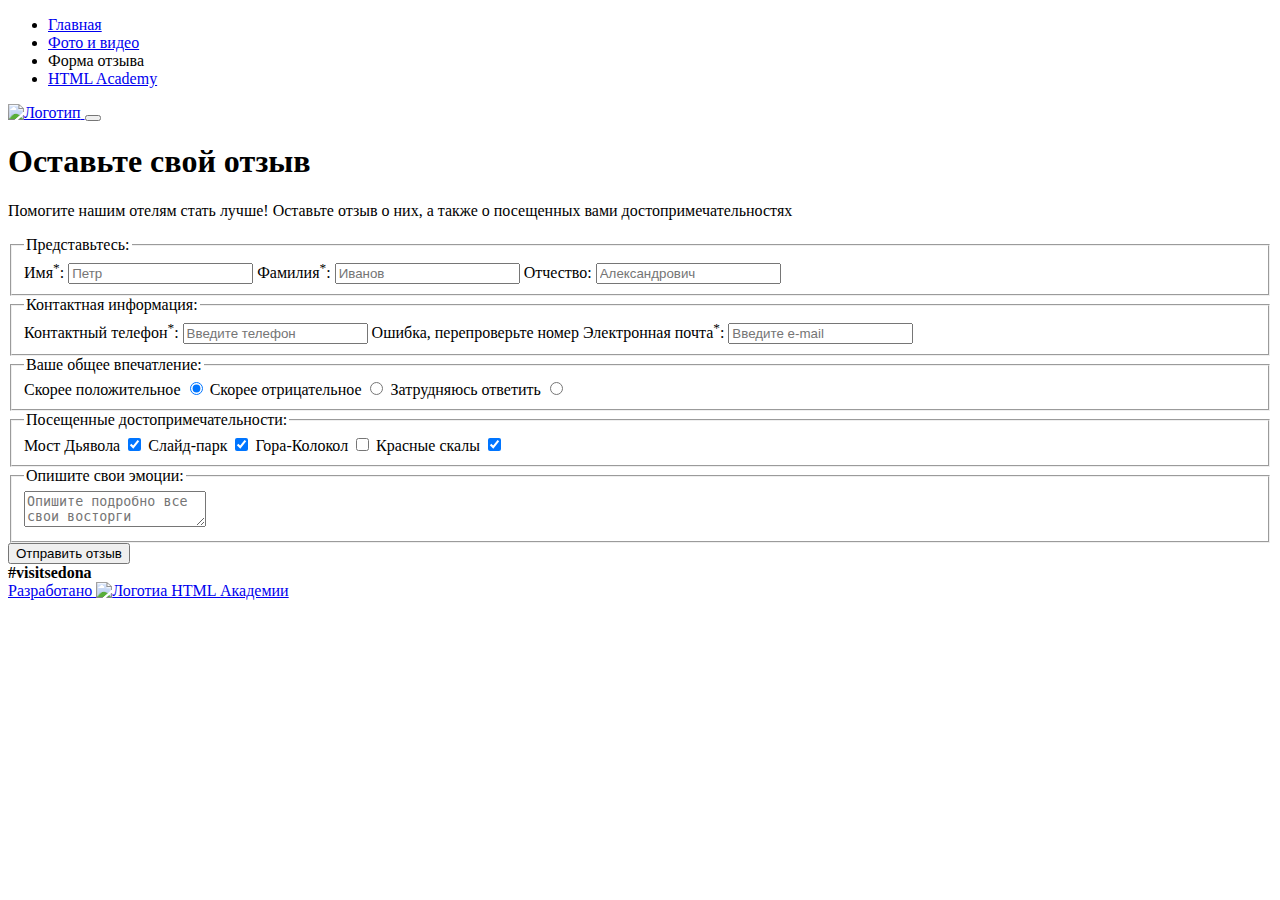
==== form.html @ 5754d48c "Вторые правки по замечаниям натавника" ====
<!DOCTYPE html>
<html lang="ru">

<head>
  <meta charset="utf-8">
  <title>HTML Academy: Седона. Оставьте совй отзыв</title>
</head>

<body>

  <header class="page-header">
    <nav class="main-nav">
      <ul class="main-nav__menu-list">
        <li class="main-nav__menu-item">
          <a href="index.html" class="main-nav__link ">Главная</a>
        </li>
        <li class="main-nav__menu-item">
          <a href="photo.html" class="main-nav__link">Фото и видео</a>
        </li>
        <li class="main-nav__menu-item">
          <a class="main-nav__link main-nav__link--active">Форма отзыва</a>
        </li>
        <li class="main-nav__menu-item">
          <a href="https://htmlacademy.ru/" target="_blank" rel="noopener noreferrer">HTML Academy</a>
        </li>
      </ul>
    </nav>
    <div class="page-header__top-row">
      <a href="index.html" class="page-header__city-logo">
        <img src="http://placehold.it/102x83" alt="Логотип">
      </a>
      <button type="button" class="hamburger"></button>
    </div>
  </header>

  <main class="main-form">
    <header class="content-header">
      <h1 class="content-header__title">Оставьте свой отзыв</h1>
      <p class="content-header__intro">Помогите нашим отелям стать лучше! Оставьте отзыв о них, а также о посещенных вами достопримечательностях</p>
    </header>
    <form class="feedback-form" method="post" action="/">
      <fieldset class="feedback-form__block">
        <legend class="feedback-form__title">Представьтесь:</legend>
        <label class="feedback-form__label">Имя<sup>*</sup>:
          <input class="feedback-form__input" type="text" name="name" required placeholder="Петр">
        </label>
        <label class="feedback-form__label">Фамилия<sup>*</sup>:
          <input class="feedback-form__input" type="text" name="surname" required placeholder="Иванов">
        </label>
        <label class="feedback-form__label">Отчество:
          <input class="feedback-form__input" type="text" name="patronym" placeholder="Александрович">
        </label>
      </fieldset>
      <fieldset class="feedback-form__block">
        <legend class="feedback-form__title">Контактная информация:</legend>
        <label class="feedback-form__label">Контактный телефон<sup>*</sup>:
          <input class="feedback-form__input" type="number" name="telephone" required placeholder="Введите телефон">
          <span class="feedback-form__error">Ошибка, перепроверьте номер</span>
        </label>
        <label class="feedback-form__label">Электронная почта<sup>*</sup>:
          <input class="feedback-form__input" type="email" name="email" required placeholder="Введите e-mail">
        </label>
      </fieldset>
      <fieldset>
        <legend class="feedback-form__title">Ваше общее впечатление:</legend>
        <label class="feedback-form__label">Скорее положительное
          <input class="feedback-form__radio-input" type="radio" name="impressions" value="positive" checked>
        </label>
        <label class="feedback-form__label">Скорее отрицательное
          <input class="feedback-form__radio-input" type="radio" name="impressions" value="negative">
        </label>
        <label class="feedback-form__label">Затрудняюсь ответить
          <input class="feedback-form__radio-input" type="radio" name="impressions" value="not sure">
        </label>
      </fieldset>
      <fieldset>
        <legend class="feedback-form__title">Посещенные достопримечательности:</legend>
        <label class="feedback-form__label">Мост Дьявола
          <input class="feedback-form__checkbox-input" type="checkbox" name="visited" value="Devil's bridge" checked>
        </label>
        <label class="feedback-form__label">Слайд-парк
          <input class="feedback-form__checkbox-input" type="checkbox" name="visited" value="Slide park" checked>
        </label>
        <label class="feedback-form__label">Гора-Колокол
          <input class="feedback-form__checkbox-input" type="checkbox" name="visited" value="Bell Rock">
        </label>
        <label class="feedback-form__label">Красные скалы
          <input class="feedback-form__checkbox-input" type="checkbox" name="visited" value="Red cliffs" checked>
        </label>
      </fieldset>
      <fieldset>
        <legend class="feedback-form__title">Опишите свои эмоции:</legend>
        <textarea class="feedback-form__textarea" name="emotions" placeholder="Опишите подробно все свои восторги"></textarea>
      </fieldset>
      <button type="submit" class="btn">Отправить отзыв</button>
    </form>
  </main>

  <footer class="main-footer">
    <div class="main-footer__inner">
      <b class="main-footer__hashtag">#visitsedona</b>
      <div class="man-footer__socials socials">
        <a class="socials__link socials__link--twitter" href="#"></a>
        <a class="socials__link socials__link--fb" href="#"></a>
        <a class="socials__link socials__link--youtube" href="#"></a>
      </div>
      <div class="copyright">
        <a class="copyright__link" href="#">Разработано
          <img class="copyright__logo" src="http://placehold.it/28x34" alt="Логотиа HTML Академии">
        </a>
      </div>
    </div>
  </footer>

</body>

</html>
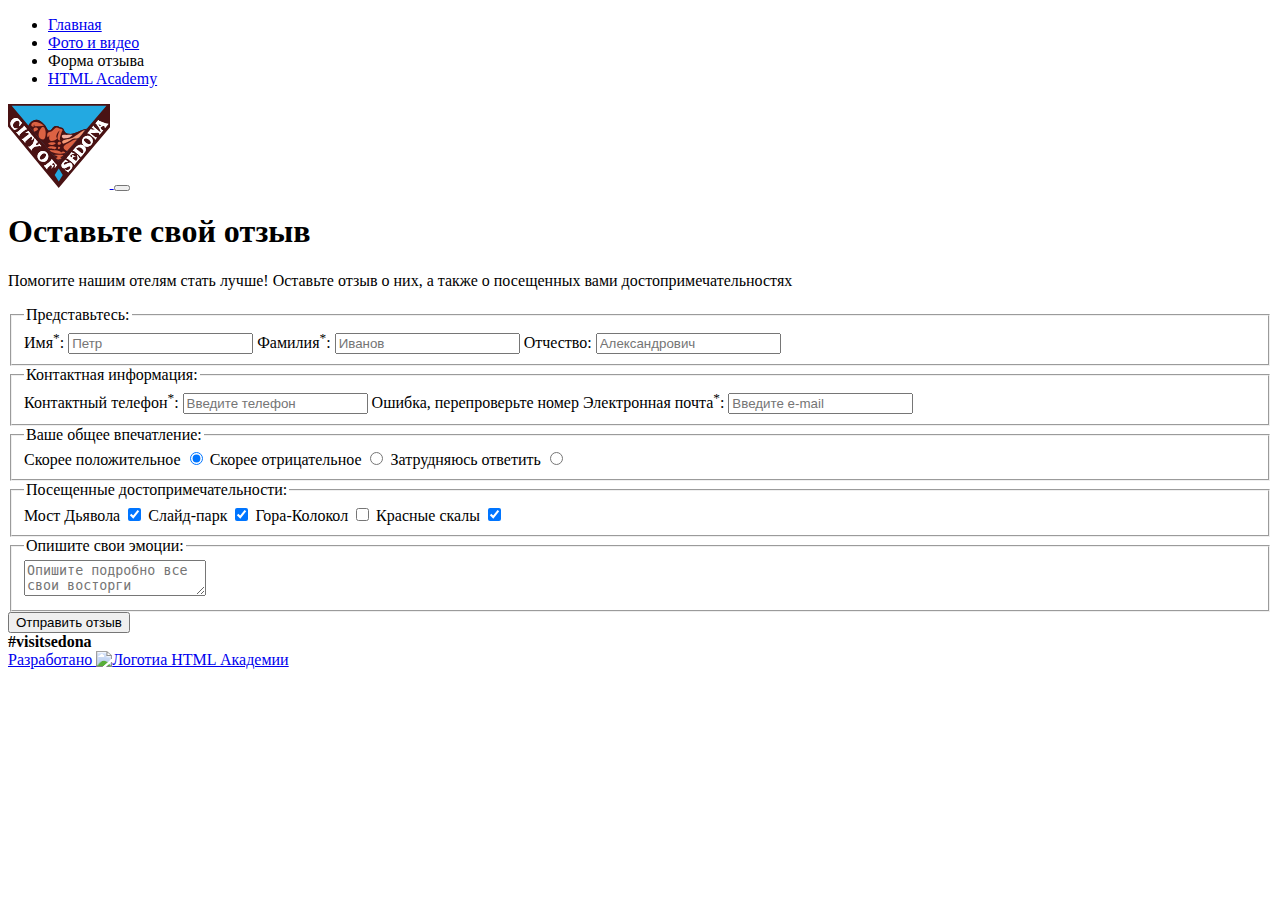
==== commit adf534c3: "trying mobile-form" ====
--- a/form.html
+++ b/form.html
@@ -4,6 +4,7 @@
 <head>
   <meta charset="utf-8">
   <title>HTML Academy: Седона. Оставьте совй отзыв</title>
+  <link rel="stylesheet" href="css/style.css">
 </head>
 
 <body>
@@ -12,22 +13,22 @@
     <nav class="main-nav">
       <ul class="main-nav__menu-list">
         <li class="main-nav__menu-item">
-          <a href="index.html" class="main-nav__link ">Главная</a>
+          <a class="main-nav__link" href="index.html">Главная</a>
         </li>
         <li class="main-nav__menu-item">
-          <a href="photo.html" class="main-nav__link">Фото и видео</a>
+          <a class="main-nav__link" href="photo.html">Фото и видео</a>
         </li>
         <li class="main-nav__menu-item">
           <a class="main-nav__link main-nav__link--active">Форма отзыва</a>
         </li>
         <li class="main-nav__menu-item">
-          <a href="https://htmlacademy.ru/" target="_blank" rel="noopener noreferrer">HTML Academy</a>
+          <a class="main-nav__link" href="https://htmlacademy.ru/" target="_blank" rel="noopener noreferrer">HTML Academy</a>
         </li>
       </ul>
     </nav>
     <div class="page-header__top-row">
       <a href="index.html" class="page-header__city-logo">
-        <img src="http://placehold.it/102x83" alt="Логотип">
+        <img src="img/logo-sedona-mobile.svg" alt="Логотип">
       </a>
       <button type="button" class="hamburger"></button>
     </div>
@@ -41,27 +42,32 @@
     <form class="feedback-form" method="post" action="/">
       <fieldset class="feedback-form__block">
         <legend class="feedback-form__title">Представьтесь:</legend>
-        <label class="feedback-form__label">Имя<sup>*</sup>:
+        <label class="feedback-form__label">
+          <span>Имя<sup>*</sup>:</span>
           <input class="feedback-form__input" type="text" name="name" required placeholder="Петр">
         </label>
-        <label class="feedback-form__label">Фамилия<sup>*</sup>:
+        <label class="feedback-form__label">
+          <span>Фамилия<sup>*</sup>:</span>
           <input class="feedback-form__input" type="text" name="surname" required placeholder="Иванов">
         </label>
-        <label class="feedback-form__label">Отчество:
+        <label class="feedback-form__label">
+          <span>Отчество:</span>
           <input class="feedback-form__input" type="text" name="patronym" placeholder="Александрович">
         </label>
       </fieldset>
       <fieldset class="feedback-form__block">
         <legend class="feedback-form__title">Контактная информация:</legend>
-        <label class="feedback-form__label">Контактный телефон<sup>*</sup>:
+        <label class="feedback-form__label feedback-form__label--column">
+          <span>Контактный телефон<sup>*</sup>:</span>
           <input class="feedback-form__input" type="number" name="telephone" required placeholder="Введите телефон">
           <span class="feedback-form__error">Ошибка, перепроверьте номер</span>
         </label>
-        <label class="feedback-form__label">Электронная почта<sup>*</sup>:
+        <label class="feedback-form__label feedback-form__label--column">
+          <span>Электронная почта<sup>*</sup>:</span>
           <input class="feedback-form__input" type="email" name="email" required placeholder="Введите e-mail">
         </label>
       </fieldset>
-      <fieldset>
+      <fieldset class="feedback-form__block">
         <legend class="feedback-form__title">Ваше общее впечатление:</legend>
         <label class="feedback-form__label">Скорее положительное
           <input class="feedback-form__radio-input" type="radio" name="impressions" value="positive" checked>
@@ -72,8 +78,8 @@
         <label class="feedback-form__label">Затрудняюсь ответить
           <input class="feedback-form__radio-input" type="radio" name="impressions" value="not sure">
         </label>
-      </fieldset>
-      <fieldset>
+      </fieldset class="feedback-form__block">
+      <fieldset class="feedback-form__block">
         <legend class="feedback-form__title">Посещенные достопримечательности:</legend>
         <label class="feedback-form__label">Мост Дьявола
           <input class="feedback-form__checkbox-input" type="checkbox" name="visited" value="Devil's bridge" checked>
@@ -88,28 +94,24 @@
           <input class="feedback-form__checkbox-input" type="checkbox" name="visited" value="Red cliffs" checked>
         </label>
       </fieldset>
-      <fieldset>
+      <fieldset class="feedback-form__block">
         <legend class="feedback-form__title">Опишите свои эмоции:</legend>
         <textarea class="feedback-form__textarea" name="emotions" placeholder="Опишите подробно все свои восторги"></textarea>
       </fieldset>
-      <button type="submit" class="btn">Отправить отзыв</button>
+      <button type="submit" class="btn feedback-form__submit">Отправить отзыв</button>
     </form>
   </main>
 
   <footer class="main-footer">
-    <div class="main-footer__inner">
-      <b class="main-footer__hashtag">#visitsedona</b>
-      <div class="man-footer__socials socials">
-        <a class="socials__link socials__link--twitter" href="#"></a>
-        <a class="socials__link socials__link--fb" href="#"></a>
-        <a class="socials__link socials__link--youtube" href="#"></a>
-      </div>
-      <div class="copyright">
-        <a class="copyright__link" href="#">Разработано
-          <img class="copyright__logo" src="http://placehold.it/28x34" alt="Логотиа HTML Академии">
-        </a>
-      </div>
+    <b class="main-footer__hashtag">#visitsedona</b>
+    <div class="main-footer__socials socials">
+      <a class="socials__link socials__link--twitter" href="#"></a>
+      <a class="socials__link socials__link--fb" href="#"></a>
+      <a class="socials__link socials__link--youtube" href="#"></a>
     </div>
+    <a class="main-footer__copyright" href="#">Разработано
+      <img class="main-footer__copyright-logo" src="/img/htmlacademy.svg" alt="Логотиа HTML Академии">
+    </a>
   </footer>
 
 </body>
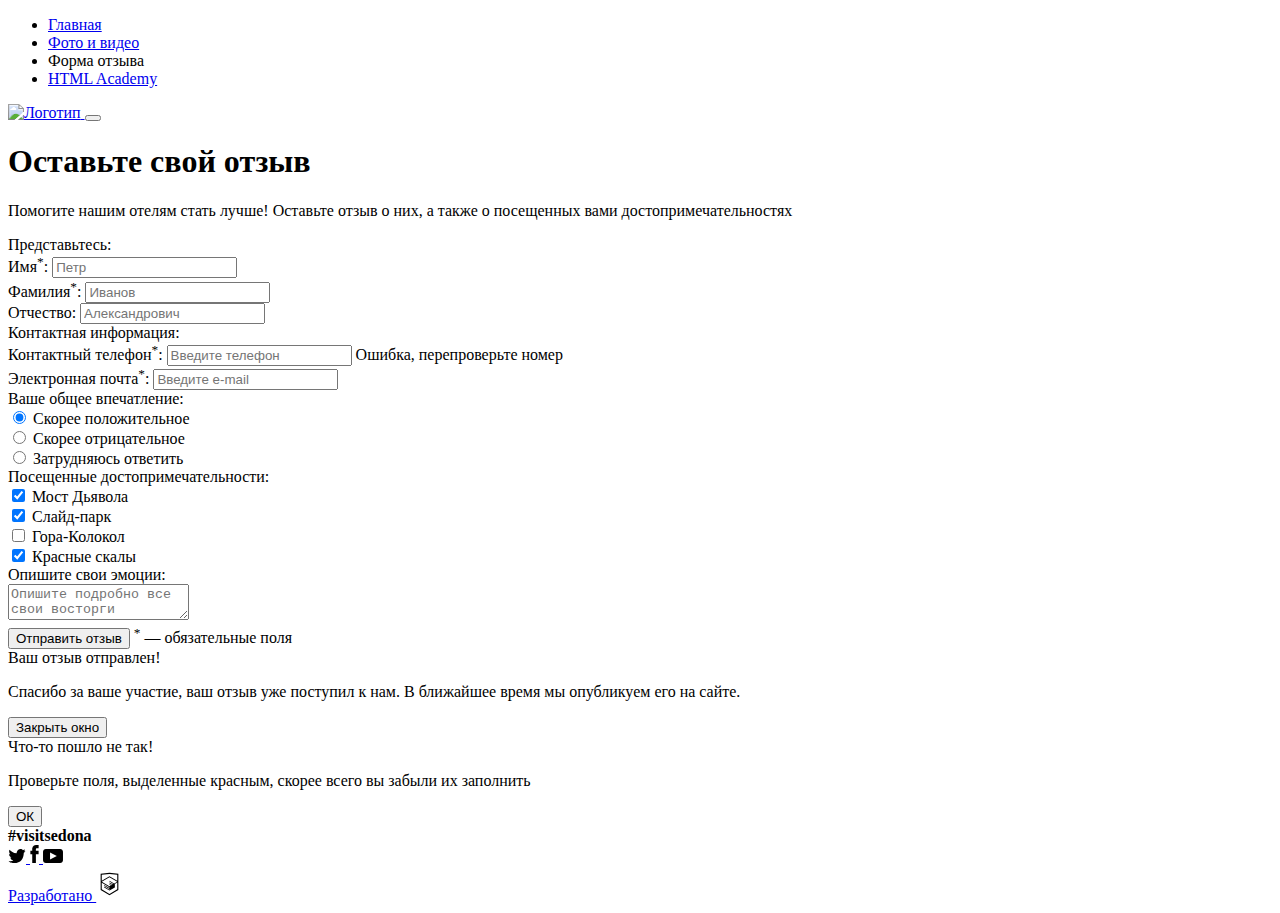
==== commit fda1d611: "финальная верстка и резиновые изображения" ====
--- a/form.html
+++ b/form.html
@@ -3,14 +3,15 @@
 
 <head>
   <meta charset="utf-8">
-  <title>HTML Academy: Седона. Оставьте совй отзыв</title>
+  <meta name="viewport" content="width=device-width,initial-scale=1">
+  <title>Седона. Оставьте свой отзыв</title>
   <link rel="stylesheet" href="css/style.css">
 </head>
 
 <body>
 
   <header class="page-header">
-    <nav class="main-nav">
+    <nav class="main-nav main-nav--nojs">
       <ul class="main-nav__menu-list">
         <li class="main-nav__menu-item">
           <a class="main-nav__link" href="index.html">Главная</a>
@@ -26,12 +27,14 @@
         </li>
       </ul>
     </nav>
-    <div class="page-header__top-row">
-      <a href="index.html" class="page-header__city-logo">
-        <img src="img/logo-sedona-mobile.svg" alt="Логотип">
-      </a>
-      <button type="button" class="hamburger"></button>
-    </div>
+    <a class="page-header__logo" href="index.html">
+      <picture>
+        <source media="(min-width: 1215px)" srcset="img/logo-sedona-desktop.svg">
+        <source media="(min-width: 768px)" srcset="img/logo-sedona-tablet.svg">
+        <img src="img/logo-sedona-mobile.svg" width="102" height="83" alt="Логотип">
+      </picture>
+    </a>
+    <button type="button" class="menu-toggle"></button>
   </header>
 
   <main class="main-form">
@@ -40,80 +43,124 @@
       <p class="content-header__intro">Помогите нашим отелям стать лучше! Оставьте отзыв о них, а также о посещенных вами достопримечательностях</p>
     </header>
     <form class="feedback-form" method="post" action="/">
-      <fieldset class="feedback-form__block">
-        <legend class="feedback-form__title">Представьтесь:</legend>
-        <label class="feedback-form__label">
-          <span>Имя<sup>*</sup>:</span>
-          <input class="feedback-form__input" type="text" name="name" required placeholder="Петр">
-        </label>
-        <label class="feedback-form__label">
-          <span>Фамилия<sup>*</sup>:</span>
-          <input class="feedback-form__input" type="text" name="surname" required placeholder="Иванов">
-        </label>
-        <label class="feedback-form__label">
-          <span>Отчество:</span>
-          <input class="feedback-form__input" type="text" name="patronym" placeholder="Александрович">
-        </label>
-      </fieldset>
-      <fieldset class="feedback-form__block">
-        <legend class="feedback-form__title">Контактная информация:</legend>
-        <label class="feedback-form__label feedback-form__label--column">
-          <span>Контактный телефон<sup>*</sup>:</span>
-          <input class="feedback-form__input" type="number" name="telephone" required placeholder="Введите телефон">
-          <span class="feedback-form__error">Ошибка, перепроверьте номер</span>
-        </label>
-        <label class="feedback-form__label feedback-form__label--column">
-          <span>Электронная почта<sup>*</sup>:</span>
-          <input class="feedback-form__input" type="email" name="email" required placeholder="Введите e-mail">
-        </label>
-      </fieldset>
-      <fieldset class="feedback-form__block">
-        <legend class="feedback-form__title">Ваше общее впечатление:</legend>
-        <label class="feedback-form__label">Скорее положительное
-          <input class="feedback-form__radio-input" type="radio" name="impressions" value="positive" checked>
-        </label>
-        <label class="feedback-form__label">Скорее отрицательное
-          <input class="feedback-form__radio-input" type="radio" name="impressions" value="negative">
-        </label>
-        <label class="feedback-form__label">Затрудняюсь ответить
-          <input class="feedback-form__radio-input" type="radio" name="impressions" value="not sure">
-        </label>
-      </fieldset class="feedback-form__block">
-      <fieldset class="feedback-form__block">
-        <legend class="feedback-form__title">Посещенные достопримечательности:</legend>
-        <label class="feedback-form__label">Мост Дьявола
-          <input class="feedback-form__checkbox-input" type="checkbox" name="visited" value="Devil's bridge" checked>
-        </label>
-        <label class="feedback-form__label">Слайд-парк
-          <input class="feedback-form__checkbox-input" type="checkbox" name="visited" value="Slide park" checked>
-        </label>
-        <label class="feedback-form__label">Гора-Колокол
-          <input class="feedback-form__checkbox-input" type="checkbox" name="visited" value="Bell Rock">
-        </label>
-        <label class="feedback-form__label">Красные скалы
-          <input class="feedback-form__checkbox-input" type="checkbox" name="visited" value="Red cliffs" checked>
-        </label>
-      </fieldset>
-      <fieldset class="feedback-form__block">
-        <legend class="feedback-form__title">Опишите свои эмоции:</legend>
+      <div class="feedback-form__block">
+        <div class="feedback-form__title"><span>Представьтесь:</span>
+        </div>
+        <div class="feedback-form__element">
+          <label class="feedback-form__label" for="name">Имя<sup>*</sup>:</label>
+          <input class="feedback-form__input" type="text" name="name" id="name" required placeholder="Петр">
+        </div>
+        <div class="feedback-form__element">
+          <label class="feedback-form__label" for="surname">Фамилия<sup>*</sup>:</label>
+          <input class="feedback-form__input" type="text" name="surname" id="surname" required placeholder="Иванов">
+        </div>
+        <div class="feedback-form__element">
+          <label class="feedback-form__label" for="patronym">Отчество:</label>
+          <input class="feedback-form__input" type="text" name="patronym" id="patronym" placeholder="Александрович">
+        </div>
+      </div>
+      <div class="feedback-form__block">
+        <div class="feedback-form__title feedback-form__title--center"><span>Контактная информация:</span>
+        </div>
+        <div class="feedback-form__element feedback-form__element--big">
+          <label class="feedback-form__label feedback-form__label--big" for="telephone">Контактный телефон<sup>*</sup>:</label>
+          <input class="feedback-form__input" type="text" name="telephone" id="telephone" required placeholder="Введите телефон">
+          <span class="feedback-form__error feedback-form__error--visible">Ошибка, перепроверьте номер</span>
+        </div>
+        <div class="feedback-form__element feedback-form__element--big">
+          <label class="feedback-form__label feedback-form__label--big" for="email">Электронная почта<sup>*</sup>:</label>
+          <input class="feedback-form__input" type="email" name="email" id="email" required placeholder="Введите e-mail">
+        </div>
+      </div>
+      <div class="feedback-form__block">
+        <div class="feedback-form__title"><span>Ваше общее впечатление:</span>
+        </div>
+        <div class="feedback-form__element">
+          <input class="feedback-form__radio-input" type="radio" name="impressions" id="pos-impression" value="positive" checked>
+          <label class="feedback-form__label feedback-form__label--radio" for="pos-impression">Скорее положительное</label>
+        </div>
+        <div class="feedback-form__element">
+          <input class="feedback-form__radio-input" type="radio" name="impressions" id="neg-impression" value="negative">
+          <label class="feedback-form__label feedback-form__label--radio" for="neg-impression">Скорее отрицательное</label>
+        </div>
+        <div class="feedback-form__element">
+          <input class="feedback-form__radio-input" type="radio" name="impressions" id="doubt-impression" value="not sure">
+          <label class="feedback-form__label feedback-form__label--radio" for="doubt-impression">Затрудняюсь ответить</label>
+        </div>
+      </div>
+      <div class="feedback-form__block">
+        <div class="feedback-form__title feedback-form__title--center"><span>Посещенные достопримечательности:</span>
+        </div>
+        <div class="feedback-form__element">
+          <input class="feedback-form__checkbox-input" type="checkbox" name="visited" id="bridge" value="Devil's bridge" checked>
+          <label class="feedback-form__label feedback-form__label--checkbox" for="bridge">Мост Дьявола</label>
+        </div>
+        <div class="feedback-form__element">
+          <input class="feedback-form__checkbox-input" type="checkbox" name="visited" id="park" value="Slide park" checked>
+          <label class="feedback-form__label feedback-form__label--checkbox" for="park">Слайд-парк</label>
+        </div>
+        <div class="feedback-form__element">
+          <input class="feedback-form__checkbox-input" type="checkbox" name="visited" id="rock" value="Bell Rock">
+          <label class="feedback-form__label feedback-form__label--checkbox" for="rock">Гора-Колокол</label>
+        </div>
+        <div class="feedback-form__element">
+          <input class="feedback-form__checkbox-input" type="checkbox" name="visited" id="cliffs" value="Red cliffs" checked>
+          <label class="feedback-form__label feedback-form__label--checkbox" for="cliffs">Красные скалы</label>
+        </div>
+      </div>
+      <div class="feedback-form__block feedback-form__block--last">
+        <div class="feedback-form__title feedback-form__title--center"><span>Опишите свои эмоции:</span>
+        </div>
         <textarea class="feedback-form__textarea" name="emotions" placeholder="Опишите подробно все свои восторги"></textarea>
-      </fieldset>
+      </div>
       <button type="submit" class="btn feedback-form__submit">Отправить отзыв</button>
+      <span class="feedback-form__hint"><sup>*</sup> — обязательные поля</span>
+      <div class="form-popup form-popup--success form-popup">
+        <span class="form-popup__title">Ваш отзыв отправлен!</span>
+        <p class="form-popup__about form-popup__about-success">Спасибо за ваше участие, ваш отзыв уже поступил к нам. В ближайшее время мы опубликуем его на сайте.</p>
+        <div class="form-popup__close form-popup__close--success">
+          <button class="btn form-popup__close-btn" type="button">Закрыть окно</button>
+        </div>
+      </div>
+      <div class="form-popup form-popup--error">
+        <span class="form-popup__title form-popup__title--error">Что-то пошло не так!</span>
+        <p class="form-popup__about form-popup__about--error">Проверьте поля, выделенные красным, скорее всего вы забыли их заполнить</p>
+        <div class="form-popup__close form-popup__close--error">
+          <button class="btn form-popup__close-btn" type="button">ОК</button>
+        </div>
+      </div>
     </form>
   </main>
 
-  <footer class="main-footer">
-    <b class="main-footer__hashtag">#visitsedona</b>
-    <div class="main-footer__socials socials">
-      <a class="socials__link socials__link--twitter" href="#"></a>
-      <a class="socials__link socials__link--fb" href="#"></a>
-      <a class="socials__link socials__link--youtube" href="#"></a>
+  <footer class="page-footer">
+    <b class="page-footer__hashtag">#visitsedona</b>
+    <div class="page-footer__socials socials">
+      <a class="socials__link" href="#">
+        <svg class="socials__icon" width="18" height="14">
+          <use xlink:href="img/map.svg#icon-twitter" />
+        </svg>
+      </a>
+      <a class="socials__link" href="#">
+        <svg class="socials__icon" width="9" height="18">
+          <use xlink:href="img/map.svg#icon-facebook" />
+        </svg>
+      </a>
+      <a class="socials__link" href="#">
+        <svg class="socials__icon" width="20" height="14">
+          <use xlink:href="img/map.svg#icon-youtube" />
+        </svg>
+      </a>
     </div>
-    <a class="main-footer__copyright" href="#">Разработано
-      <img class="main-footer__copyright-logo" src="/img/htmlacademy.svg" alt="Логотиа HTML Академии">
+    <a class="page-footer__copyright" href="#">Разработано
+      <span class="page-footer__copyright-logo">
+        <svg width="27" height="34">
+          <use xlink:href="img/map.svg#htmlacademy"/>
+        </svg>
+      </span>
     </a>
   </footer>
 
+  <script src="js/menu-toggle.js"></script>
 </body>
 
 </html>
